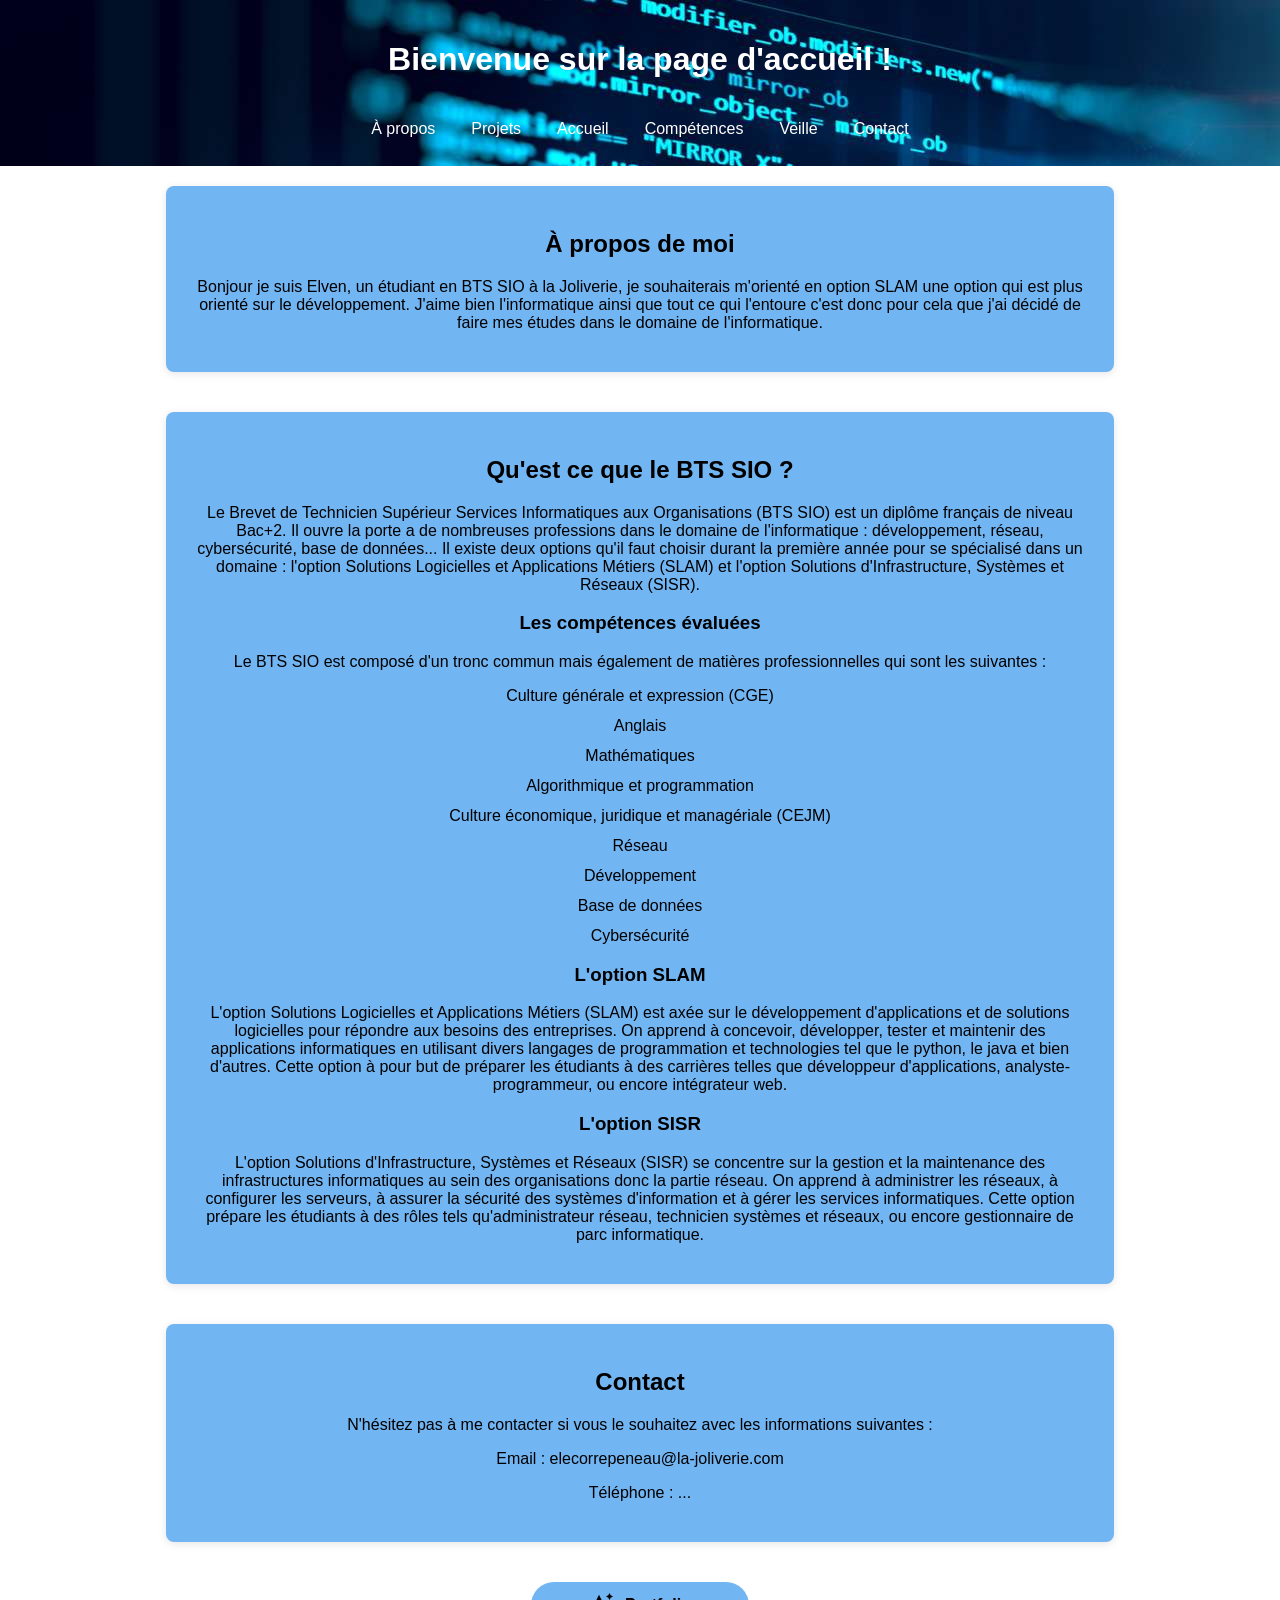
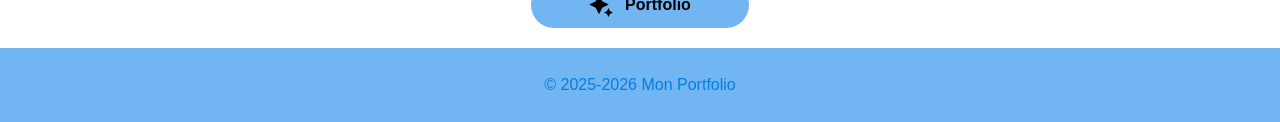
==== index.html @ 62acc915 "Add files via upload" ====
<!DOCTYPE html>
<html lang="fr">
<head>
    <meta charset="UTF-8">
    <meta name="viewport" content="width=device-width, initial-scale=1.0">
    <title>Accueil</title>
    <link rel="stylesheet" href="accueil.css">
</head>
<body>
    <header>
        <h1>Bienvenue sur la page d'accueil !</h1>
        <nav>
            <ul>
                <li><a href="A propos.html">À propos</a></li>
                <li><a href="Projets.html">Projets</a></li>
                <li><a href="index.html">Accueil</a></li>
                <li><a href="Compétences.html">Compétences</a></li>
                <li><a href="Veille.html">Veille</a></li>
                <li><a href="contact.html">Contact</a></li>
            </ul>
        </nav>
    </header>
    <section id="présentation">
        <h2>À propos de moi</h2>
        <p>Bonjour je suis Elven, un étudiant en BTS SIO à la Joliverie, je souhaiterais m'orienté en option SLAM une option qui est plus orienté sur le développement. J'aime bien l'informatique ainsi que tout ce qui l'entoure c'est donc pour cela que j'ai décidé de faire mes études dans le domaine de l'informatique.</p>
    </section>
    <section id="BTS">

        <h2>Qu'est ce que le BTS SIO ?</h2>
        <p>Le Brevet de Technicien Supérieur Services Informatiques aux Organisations (BTS SIO) est un diplôme français de niveau Bac+2. Il ouvre la porte a de nombreuses professions dans le domaine de l'informatique : développement, réseau, cybersécurité, base de données... Il existe deux options qu'il faut choisir durant la première année pour se spécialisé dans un domaine : l'option Solutions Logicielles et Applications Métiers (SLAM) et l'option Solutions d'Infrastructure, Systèmes et Réseaux (SISR).</p>
        <h3>Les compétences évaluées</h3>
        <p>Le BTS SIO est composé d'un tronc commun mais également de matières professionnelles qui sont les suivantes :</p>
            <li>Culture générale et expression (CGE)</li>
            <li>Anglais</li>
            <li>Mathématiques</li>
            <li>Algorithmique et programmation</li>
            <li>Culture économique, juridique et managériale (CEJM)</li>
            <li>Réseau</li>
            <li>Développement</li>
            <li>Base de données</li>
            <li>Cybersécurité</li>
        <h3>L'option SLAM</h3>
        <p>L'option Solutions Logicielles et Applications Métiers (SLAM) est axée sur le développement d'applications et de solutions logicielles pour répondre aux besoins des entreprises. On apprend à concevoir, développer, tester et maintenir des applications informatiques en utilisant divers langages de programmation et technologies tel que le python, le java et bien d'autres. Cette option à pour but de préparer les étudiants à des carrières telles que développeur d'applications, analyste-programmeur, ou encore intégrateur web.</p>
        <h3>L'option SISR</h3> 
        <p>L'option Solutions d'Infrastructure, Systèmes et Réseaux (SISR) se concentre sur la gestion et la maintenance des infrastructures informatiques au sein des organisations donc la partie réseau. On apprend à administrer les réseaux, à configurer les serveurs, à assurer la sécurité des systèmes d'information et à gérer les services informatiques. Cette option prépare les étudiants à des rôles tels qu'administrateur réseau, technicien systèmes et réseaux, ou encore gestionnaire de parc informatique.</p>  
    </section>
     <section id="contact">
        <h2>Contact</h2>
        <p>N'hésitez pas à me contacter si vous le souhaitez avec les informations suivantes :</p>
        <p>Email : elecorrepeneau@la-joliverie.com</p>
        <p>Téléphone : ...</p>

    </section>
    <div class="center-container">
        <a href="portfolio.html" class="btn">
            <svg height="24" width="24" fill="#FFFFFF" viewBox="0 0 24 24" data-name="Layer 1" id="Layer_1" class="sparkle">
                <path d="M10,21.236,6.755,14.745.264,11.5,6.755,8.255,10,1.764l3.245,6.491L19.736,11.5l-6.491,3.245ZM18,21l1.5,3L21,21l3-1.5L21,18l-1.5-3L18,18l-3,1.5ZM19.333,4.667,20.5,7l1.167-2.333L24,3.5,21.667,2.333,20.5,0,19.333,2.333,17,3.5Z"></path>
            </svg>
            <span class="text">Portfolio</span>
        </a>
    </div>
    <footer>
        <p>&copy; 2025-2026 Mon Portfolio</p>
    </footer>
</body>
</html>
---- accueil.css ----
html, body { height: 100%; }
body { 
    font-family: Arial, sans-serif;
    background-color: #ffffff;
    color: #000000;
    padding: 0;
    margin: 0;
    display: flex;
    flex-direction: column;
    min-height: 100vh;
    text-align: center;
}

li {
    list-style: none;
    padding: 0;
    margin: 12px 0 0 0;
    display: flex;
    flex-wrap: wrap;
    justify-content: center;
    gap: 12px;
}



footer {
    background: #72b5f3;
    color: #057ddf;
    text-align: center;
    padding: 12px 8px;
    margin-top: auto;
}

.center-container {
  margin: 20px auto;
  text-align: center;
}

section {
    margin: 20px auto;
    width: 90%;
    max-width: 900px;
    background: #72b5f3;
    padding: 24px;
    border-radius: 8px;
    box-shadow: 0 2px 8px rgba(0,0,0,0.1);
}
.btn {
  align-items: center;
  border: none;
  width: auto;
  min-width: 180px;
  padding: 0.7rem 1.2rem;
  border-radius: 3em;
  display: inline-flex;
  justify-content: center;
  align-items: center;
  gap: 12px;
  background: #72b5f3;
  cursor: pointer;
  transition: all 450ms ease-in-out;
  color: #72b5f3;
}

.sparkle {
  fill: #000000;
  transition: all 800ms ease;
}

.text {
  font-weight: 600;
  color: #000000;
  font-size: 1rem;
}

.btn:hover {
  background: linear-gradient(0deg,#417eee,#38a7e7);
  box-shadow: inset 0px 1px 0px 0px rgba(255, 255, 255, 0.4),
  inset 0px -4px 0px 0px rgba(18, 76, 163, 0.2),
  0px 0px 0px 4px rgba(255, 255, 255, 0.2),
  0px 0px 180px 0px #f6f6f6;
  transform: translateY(-2px);
}

.btn:hover .text { color: rgb(255, 255, 255); }
.btn:hover .sparkle { fill: white; transform: scale(1.2); }

header {
    background-image: url("background.jpg");
    color: #ffffff;
    padding: 20px 12px;
    text-align: center;
}

nav ul { list-style: none; padding: 0; margin: 0; display:flex; gap:12px; justify-content:center; }
nav ul li { position: relative; }
nav ul li a { color: #fffefe; text-decoration: none; padding: 8px 12px; display:inline-block; }
.dropdown-menu { display: none; position: absolute; top: 100%; left: 0; background: rgba(0,0,0,0.85); color: #ffffff; min-width:180px; border-radius:4px; box-shadow:0 2px 8px rgba(0,0,0,0.15); padding:6px 0; z-index:1000; }
.dropdown-menu li { display:block; }
.dropdown-menu li a { display:block; padding:8px 12px; color: #ffffff; }
.dropdown-menu li a:hover { background: rgba(255,255,255,0.06); }
.dropdown:hover > .dropdown-menu { display:block; }

@media (max-width:600px) { nav ul { flex-direction:column; } .dropdown-menu { position: static; box-shadow:none; } }

@media (max-width: 600px) {
  section { padding: 16px; }
  .btn { width: 100%; max-width: 360px; }
}
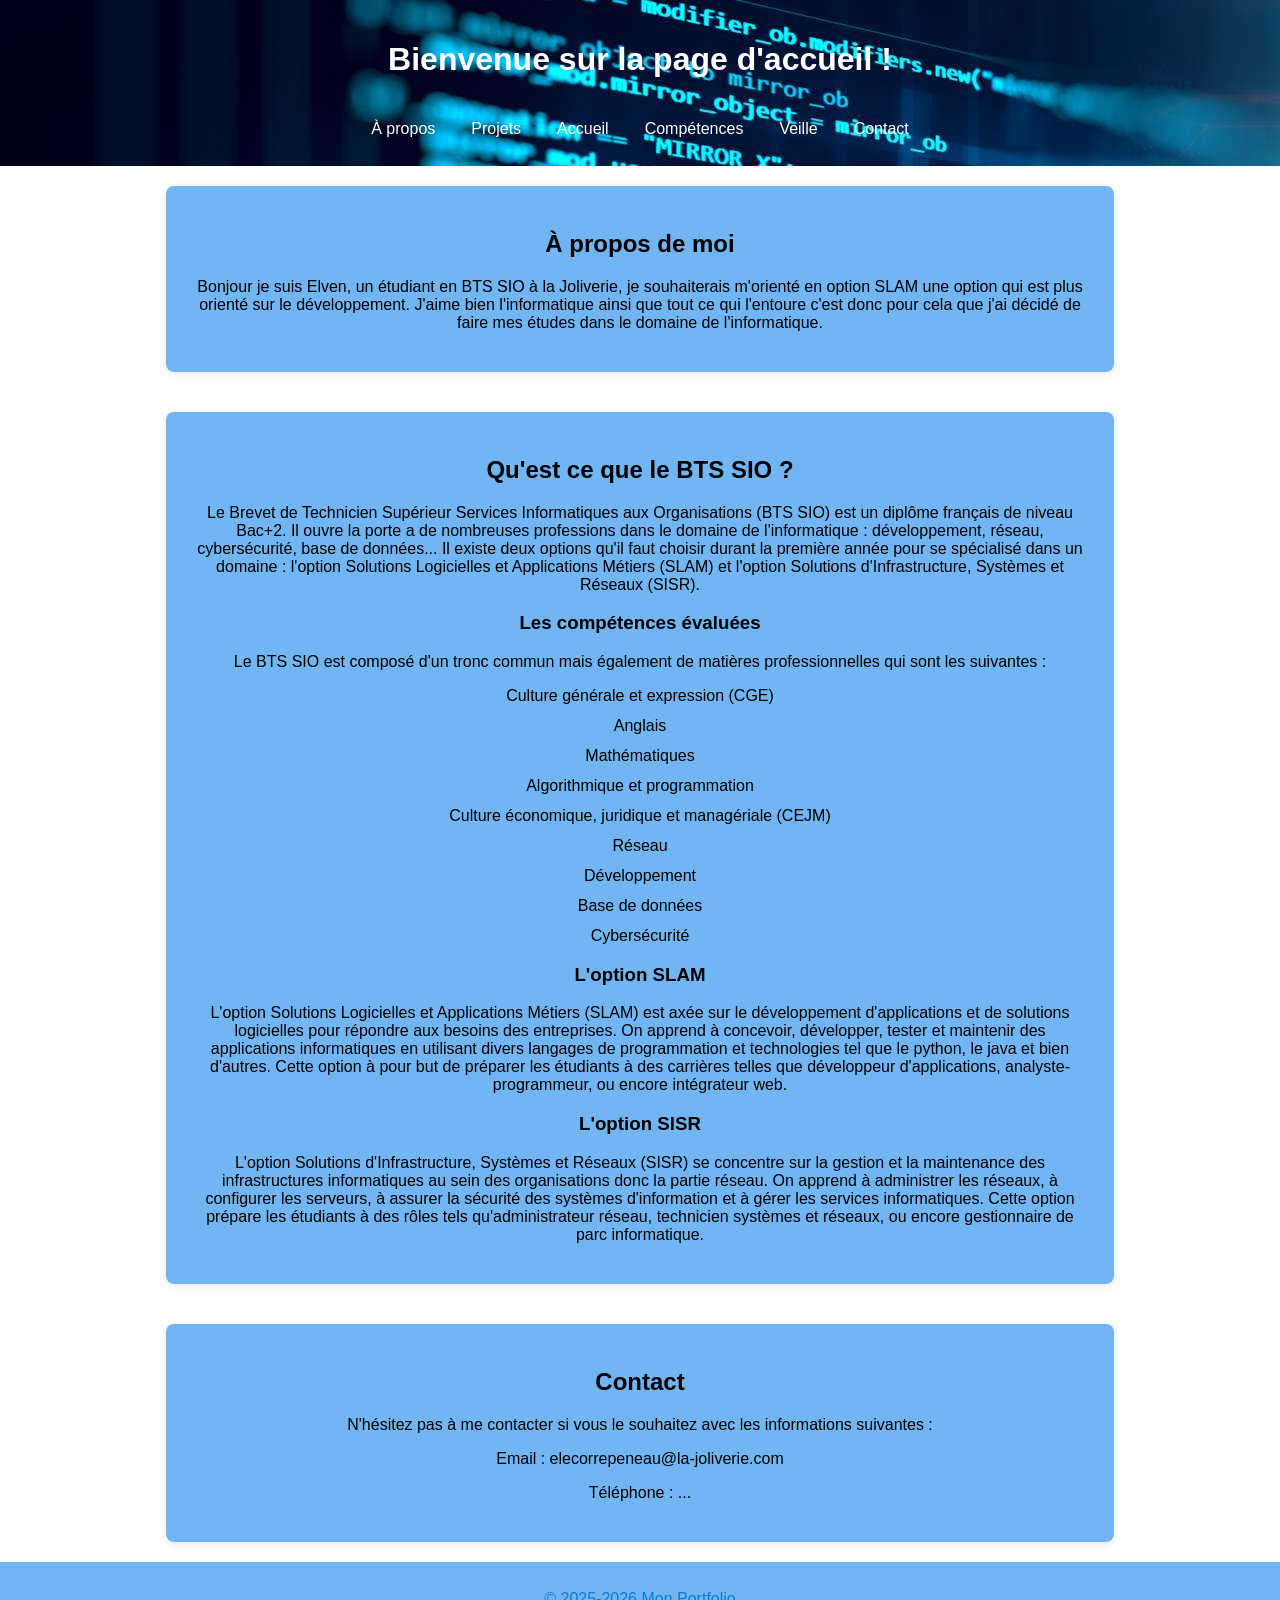
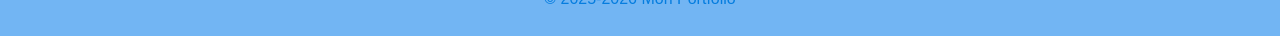
==== commit 51038b2c: "Add files via upload" ====
--- a/index.html
+++ b/index.html
@@ -51,14 +51,6 @@
         <p>Téléphone : ...</p>
 
     </section>
-    <div class="center-container">
-        <a href="portfolio.html" class="btn">
-            <svg height="24" width="24" fill="#FFFFFF" viewBox="0 0 24 24" data-name="Layer 1" id="Layer_1" class="sparkle">
-                <path d="M10,21.236,6.755,14.745.264,11.5,6.755,8.255,10,1.764l3.245,6.491L19.736,11.5l-6.491,3.245ZM18,21l1.5,3L21,21l3-1.5L21,18l-1.5-3L18,18l-3,1.5ZM19.333,4.667,20.5,7l1.167-2.333L24,3.5,21.667,2.333,20.5,0,19.333,2.333,17,3.5Z"></path>
-            </svg>
-            <span class="text">Portfolio</span>
-        </a>
-    </div>
     <footer>
         <p>&copy; 2025-2026 Mon Portfolio</p>
     </footer>
